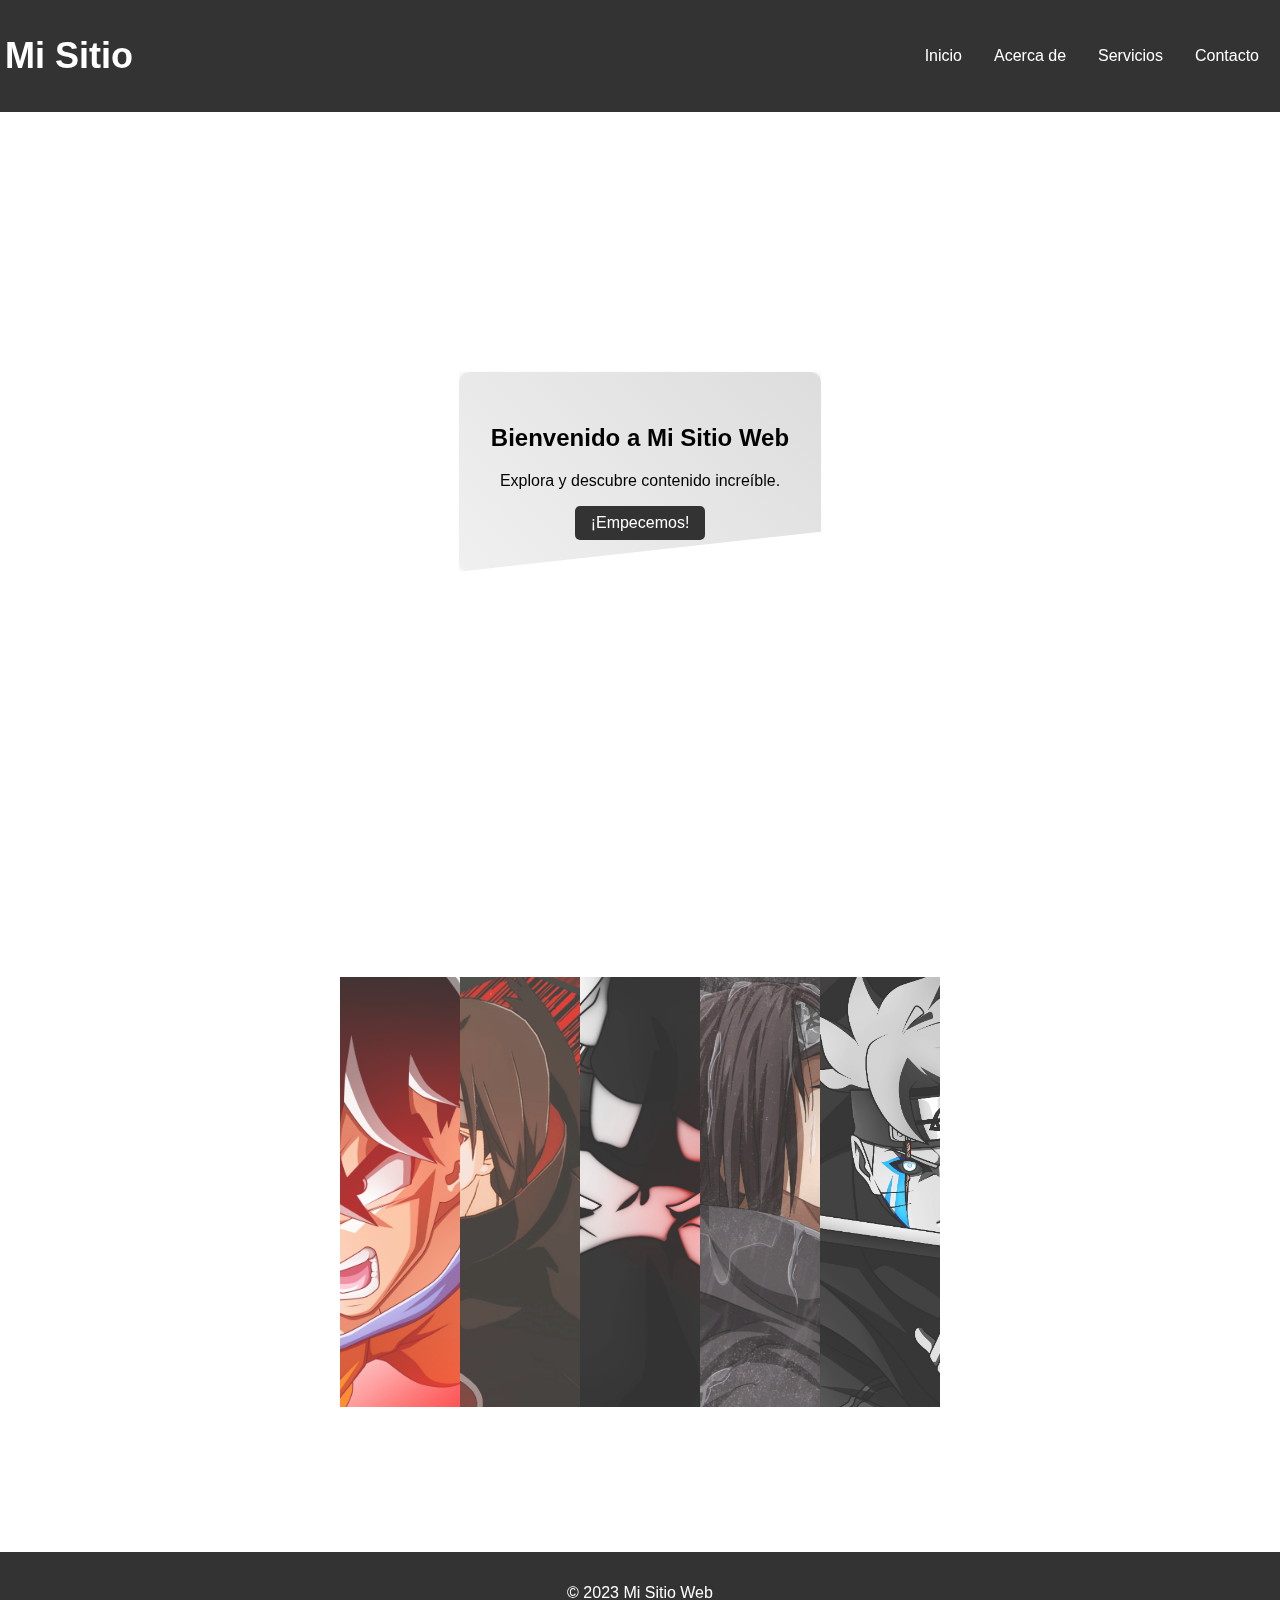
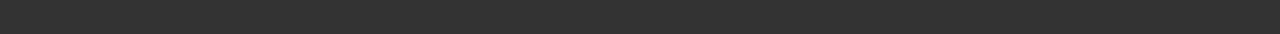
==== Task1/index.html @ 0881cea1 "Tasks" ====
<!DOCTYPE html>
<html lang="es">

<head>
    <meta charset="UTF-8">
    <meta name="viewport" content="width=device-width, initial-scale=1.0">
    <link rel="stylesheet" href="styles.css">
    <title>Tarea de Prueba de Competencia CSS</title>
</head>

<body>
    <nav>
        <div class="logo">
            <h2>Mi Sitio</h2>
        </div>
        <ul class="nav-links">
            <li class="dropdown">
                <a href="#">Inicio</a>
                <div class="dropdown-content">
                    <a href="login.html">Login</a>
                </div>
            </li>
            <li class="dropdown">
                <a href="#">Acerca de</a>
                <div class="dropdown-content">
                    <a href="#">Equipo</a>
                    <a href="#">Historia</a>
                </div>
            </li>
            <li class="dropdown">
                <a href="#">Servicios</a>
                <div class="dropdown-content">
                    <a href="#">Diseño</a>
                    <a href="#">Desarrollo</a>
                    <a href="#">Consultoría</a>
                </div>
            </li>
            <li class="dropdown">
                <a href="#">Contacto</a>
                <div class="dropdown-content">
                    <a href="#">Formulario</a>
                    <a href="#">Información</a>
                </div>
            </li>
        </ul>
    </nav>
    <main>
        <section class="content">
            <h2>Bienvenido a Mi Sitio Web</h2>
            <p>Explora y descubre contenido increíble.</p>
            <button class="cta-button">¡Empecemos!</button>
        </section>
    </main>
    <main>
        <section class="g-img">
            <img src="1.jpg" alt="">
            <img src="2.jpg" alt="">
            <img src="3.jpg" alt="">
            <img src="4.jpg" alt="">
            <img src="5.jpg" alt="">
        </section>
    </main>
    <footer>
        <p>&copy; 2023 Mi Sitio Web</p>
    </footer>
</body>

</html>
---- Task1/styles.css ----
body {
    font-family: Arial, sans-serif;
    margin: 0;
    padding: 0;
  }
  
  header {
    background-color: #333;
    color: white;
    text-align: center;
    padding: 1rem;
  }
  
  main {
    display: flex;
    justify-content: center;
    align-items: center;
    height: 80vh;
  }
  
  .content {
    background-color: #f0f0f0;
    padding: 2rem;
    border-radius: 10px;
    box-shadow: 0 0 10px rgba(0, 0, 0, 0.1);
    text-align: center;
  }
  
  footer {
    background-color: #333;
    color: white;
    text-align: center;
    padding: 1rem;
  }
  
  /* Animación de botón flotante */
  .content p {
    animation: floatButton 2s infinite ease-in-out;
  }
  
  @keyframes floatButton {
    0%, 100% {
      transform: translateY(0);
    }
    50% {
      transform: translateY(-10px);
    }
  }
  
  /* Técnicas avanzadas */
  .content {
    background: linear-gradient(45deg, #f0f0f0, #ddd);
    mix-blend-mode: multiply;
    clip-path: polygon(0 0, 100% 0, 100% 80%, 0 100%);
  }
  nav {
    background-color: #333;
    color: white;
    display: flex;
    justify-content: space-between;
    align-items: center;
    padding: 5px;
  }
  
  .logo {
    font-size: 1.5rem;
  }
  
  .nav-links {
    list-style: none;
    display: flex;
  }
  
  .nav-links li {
    margin: 0 1rem;
  }
  
  .nav-links a {
    text-decoration: none;
    color: white;
  }
  
  /* Leftbar */
  .leftbar {
    background-color: #555;
    color: white;
    padding: 1rem;
    width: 200px;
    position: fixed;
    top: 80px;
    left: 0;
  }
  
  .leftbar ul {
    list-style: none;
    padding: 0;
  }
  
  .leftbar li {
    margin-bottom: 0.5rem;
  }
  
  /* Estilos de contenido */
  .content {
    background: linear-gradient(45deg, #f0f0f0, #ddd);
    mix-blend-mode: multiply;
    clip-path: polygon(0 0, 100% 0, 100% 80%, 0 100%);
    padding: 2rem;
    border-radius: 10px;
    box-shadow: 0 0 10px rgba(0, 0, 0, 0.1);
    text-align: center;
  }
  
  .cta-button {
    background-color: #333;
    color: white;
    border: none;
    padding: 0.5rem 1rem;
    border-radius: 5px;
    cursor: pointer;
    font-size: 1rem;
    transition: background-color 0.3s ease;
  }
  
  .cta-button:hover {
    background-color: #444;
  }
  .dropdown {
    position: relative;
  }
  
  .dropdown-content {
    display: none;
    position: absolute;
    background-color: #333;
    min-width: 160px;
    z-index: 1;
  }
  
  .dropdown-content a {
    color: white;
    padding: 12px 16px;
    text-decoration: none;
    display: block;
  }
  
  .dropdown:hover .dropdown-content {
    display: block;
  }
  body::-webkit-scrollbar {
    width: 12px;
  }
  
  body::-webkit-scrollbar-track {
    background: #f1f1f1;
  }
  
  body::-webkit-scrollbar-thumb {
    background-color: #888;
    border-radius: 10px;
    border: 3px solid #f1f1f1;
  }
  
  body::-webkit-scrollbar-thumb:hover {
    background-color: #555;
  }
  .g-img{
    display: flex;
    width: 600px;
    height: 430px;
    
  }
  section img{
    width: 0px;
    flex-grow: 1;
    object-fit: cover;
    opacity: .8;
    transition: .5 ease;
  }
  section img:hover{
    cursor: crosshair;
    width: 300px;
    opacity: 1;
    filter: contrast(120%);
  }
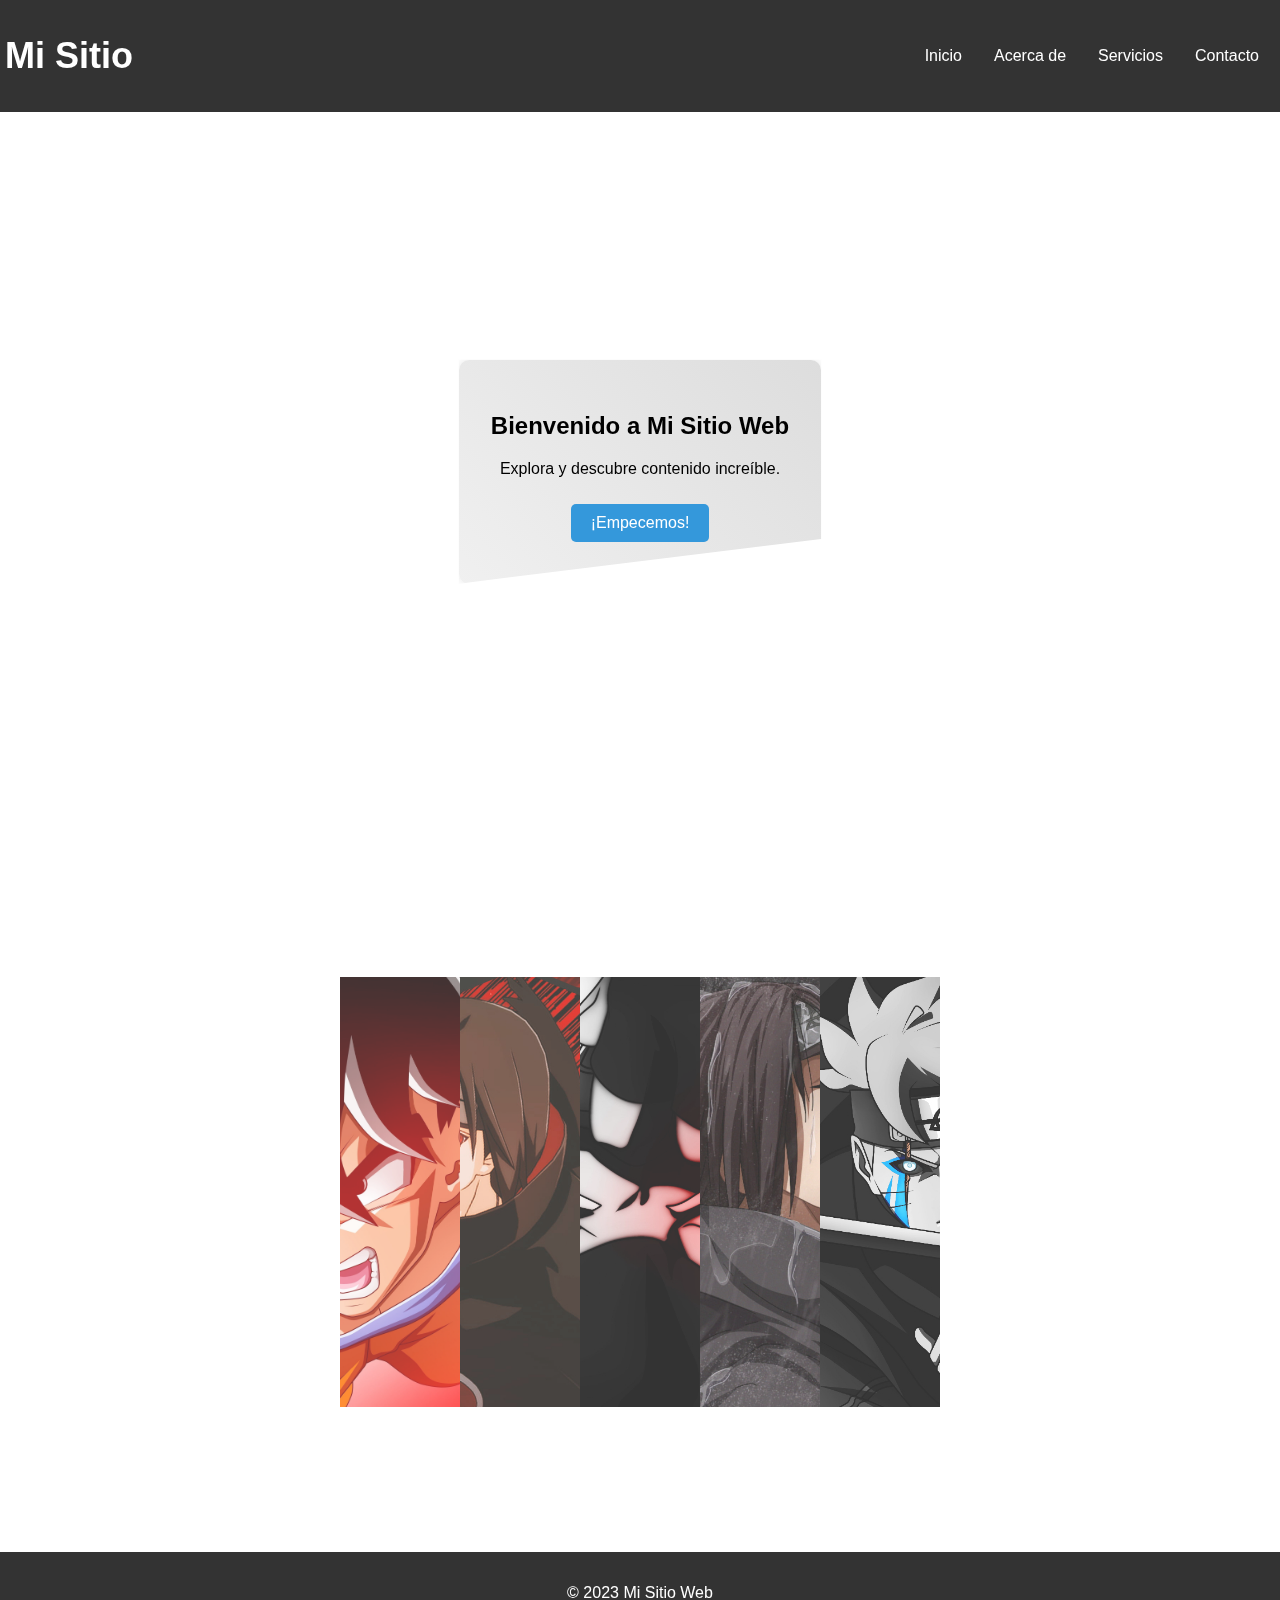
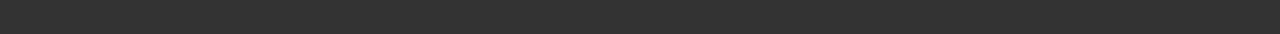
==== commit 9d7fe8ec: "index.html" ====
--- a/Task1/index.html
+++ b/Task1/index.html
@@ -48,7 +48,7 @@
         <section class="content">
             <h2>Bienvenido a Mi Sitio Web</h2>
             <p>Explora y descubre contenido increíble.</p>
-            <button class="cta-button">¡Empecemos!</button>
+            <a href="login.html" class="button cta-button">¡Empecemos!</a>
         </section>
     </main>
     <main>
--- a/Task1/styles.css
+++ b/Task1/styles.css
@@ -182,4 +182,16 @@
     width: 300px;
     opacity: 1;
     filter: contrast(120%);
-  }+  }
+  .button {
+    display: inline-block;
+    padding: 10px 20px;
+    background-color: #3498db;
+    color: #fff;
+    border: none;
+    border-radius: 5px;
+    cursor: pointer;
+    text-decoration: none;
+    margin: 10px;
+    transition: background-color 0.3s, transform 0.2s;
+}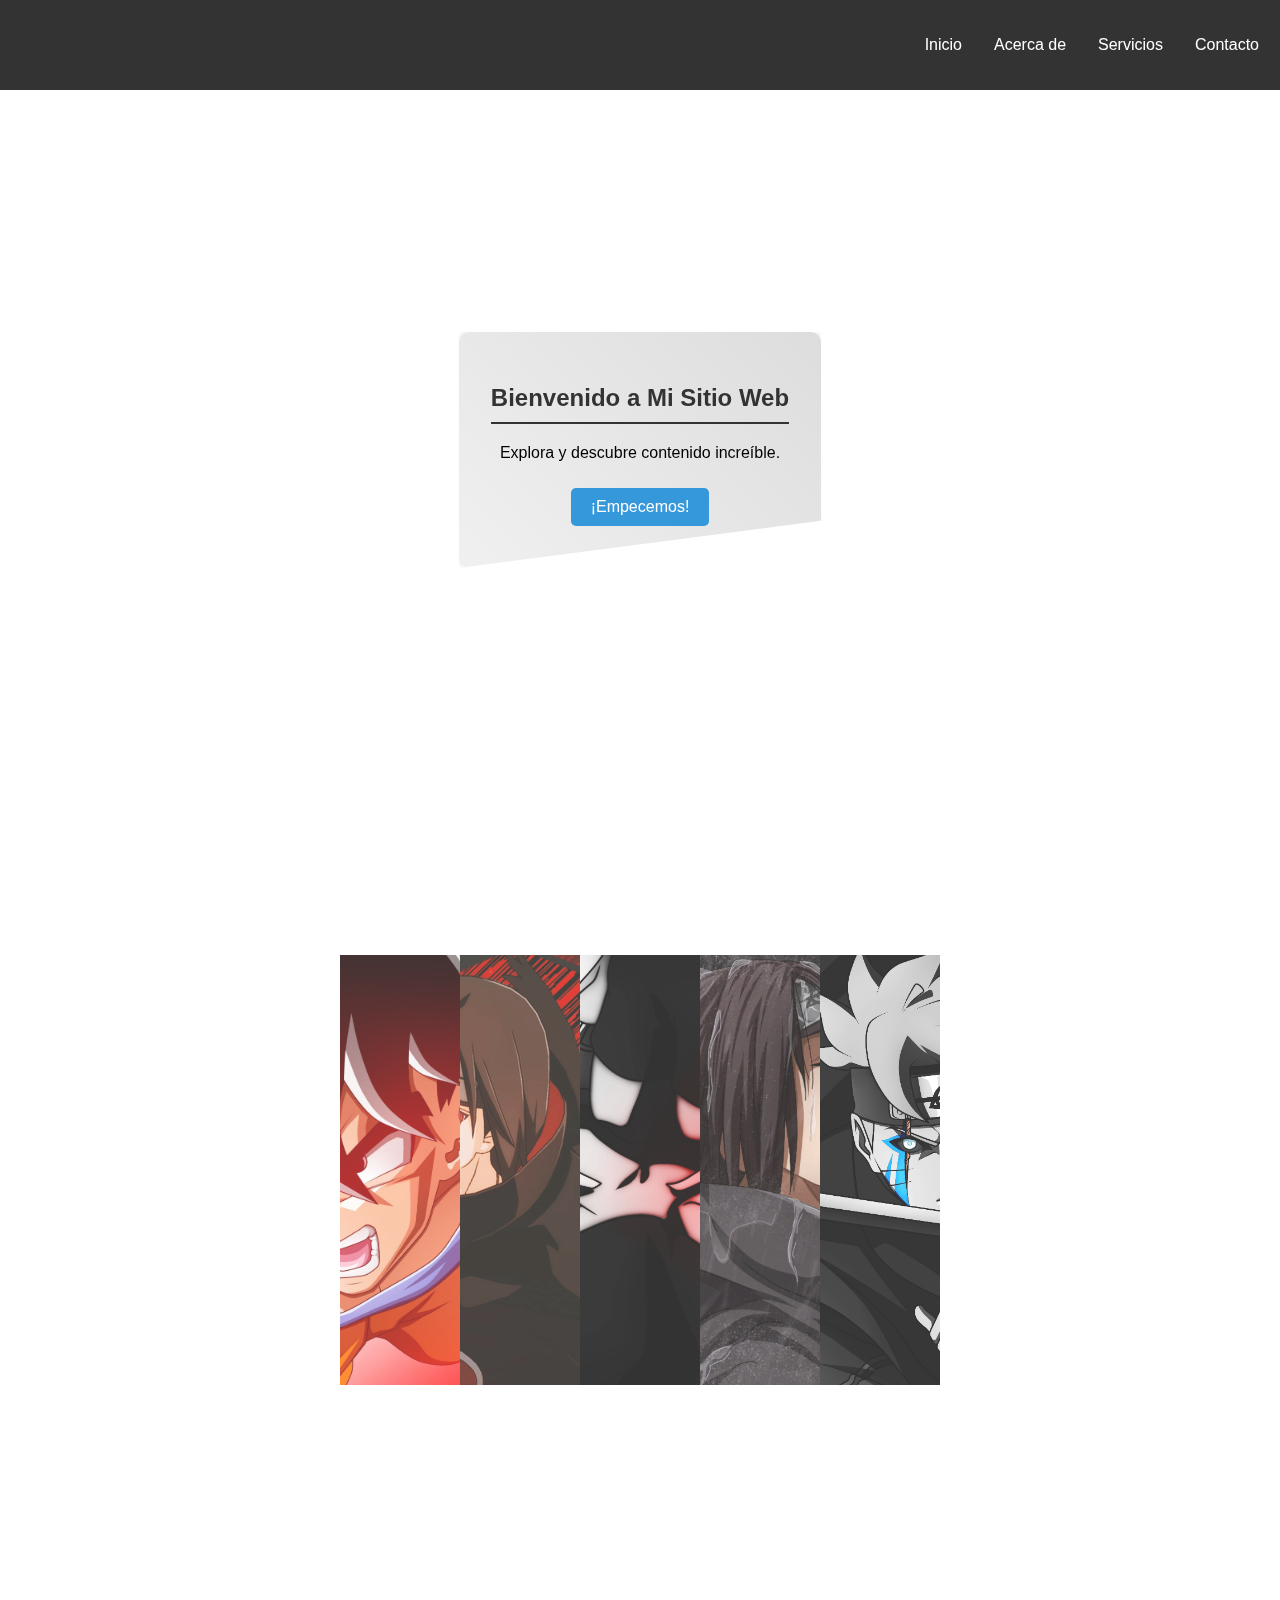
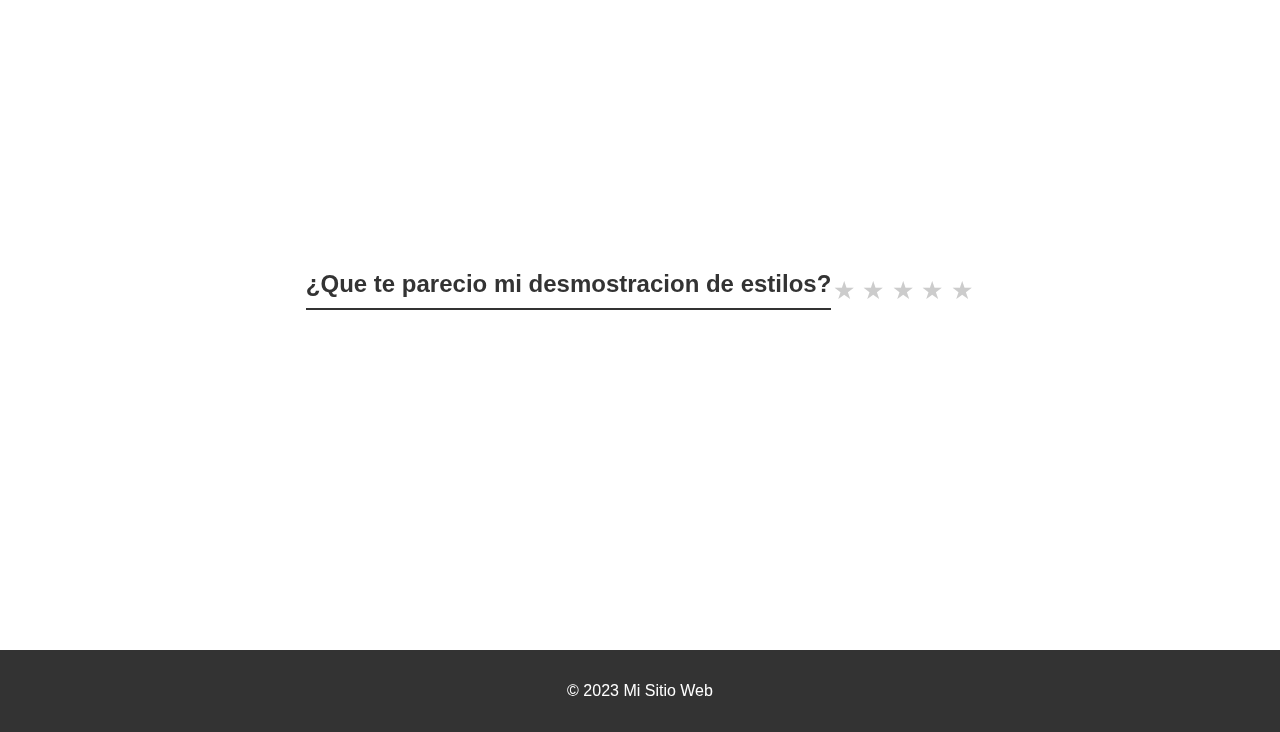
==== commit e032c978: "Last One" ====
--- a/Task1/index.html
+++ b/Task1/index.html
@@ -37,10 +37,6 @@
             </li>
             <li class="dropdown">
                 <a href="#">Contacto</a>
-                <div class="dropdown-content">
-                    <a href="#">Formulario</a>
-                    <a href="#">Información</a>
-                </div>
             </li>
         </ul>
     </nav>
@@ -60,6 +56,26 @@
             <img src="5.jpg" alt="">
         </section>
     </main>
+    <main>
+        <div>
+            <h2>
+                ¿Que te parecio mi desmostracion de estilos?
+            </h2>
+        </div>
+        <div class="rating">
+            <input type="radio" name="rating" id="star5">
+            <label for="star5"></label>
+            <input type="radio" name="rating" id="star4">
+            <label for="star4"></label>
+            <input type="radio" name="rating" id="star3">
+            <label for="star3"></label>
+            <input type="radio" name="rating" id="star2">
+            <label for="star2"></label>
+            <input type="radio" name="rating" id="star1">
+            <label for="star1"></label>
+        </div>
+    </main>
+    
     <footer>
         <p>&copy; 2023 Mi Sitio Web</p>
     </footer>
--- a/Task1/styles.css
+++ b/Task1/styles.css
@@ -1,197 +1,253 @@
 body {
-    font-family: Arial, sans-serif;
-    margin: 0;
-    padding: 0;
+  font-family: Arial, sans-serif;
+  margin: 0;
+  padding: 0;
+}
+
+header {
+  background-color: #333;
+  color: white;
+  text-align: center;
+  padding: 1rem;
+}
+
+main {
+  display: flex;
+  justify-content: center;
+  align-items: center;
+  height: 80vh;
+}
+
+.content {
+  background-color: #f0f0f0;
+  padding: 2rem;
+  border-radius: 10px;
+  box-shadow: 0 0 10px rgba(0, 0, 0, 0.1);
+  text-align: center;
+}
+
+footer {
+  background-color: #333;
+  color: white;
+  text-align: center;
+  padding: 1rem;
+}
+
+.content p {
+  animation: floatButton 2s infinite ease-in-out;
+}
+
+@keyframes floatButton {
+
+  0%,
+  100% {
+    transform: translateY(0);
   }
-  
-  header {
-    background-color: #333;
-    color: white;
-    text-align: center;
-    padding: 1rem;
+
+  50% {
+    transform: translateY(-10px);
   }
-  
-  main {
-    display: flex;
-    justify-content: center;
-    align-items: center;
-    height: 80vh;
-  }
-  
-  .content {
-    background-color: #f0f0f0;
-    padding: 2rem;
-    border-radius: 10px;
-    box-shadow: 0 0 10px rgba(0, 0, 0, 0.1);
-    text-align: center;
-  }
-  
-  footer {
-    background-color: #333;
-    color: white;
-    text-align: center;
-    padding: 1rem;
-  }
-  
-  /* Animación de botón flotante */
-  .content p {
-    animation: floatButton 2s infinite ease-in-out;
-  }
-  
-  @keyframes floatButton {
-    0%, 100% {
-      transform: translateY(0);
-    }
-    50% {
-      transform: translateY(-10px);
-    }
-  }
-  
-  /* Técnicas avanzadas */
-  .content {
-    background: linear-gradient(45deg, #f0f0f0, #ddd);
-    mix-blend-mode: multiply;
-    clip-path: polygon(0 0, 100% 0, 100% 80%, 0 100%);
-  }
-  nav {
-    background-color: #333;
-    color: white;
-    display: flex;
-    justify-content: space-between;
-    align-items: center;
-    padding: 5px;
-  }
-  
-  .logo {
-    font-size: 1.5rem;
-  }
-  
-  .nav-links {
-    list-style: none;
-    display: flex;
-  }
-  
-  .nav-links li {
-    margin: 0 1rem;
-  }
-  
-  .nav-links a {
-    text-decoration: none;
-    color: white;
-  }
-  
-  /* Leftbar */
-  .leftbar {
-    background-color: #555;
-    color: white;
-    padding: 1rem;
-    width: 200px;
-    position: fixed;
-    top: 80px;
-    left: 0;
-  }
-  
-  .leftbar ul {
-    list-style: none;
-    padding: 0;
-  }
-  
-  .leftbar li {
-    margin-bottom: 0.5rem;
-  }
-  
-  /* Estilos de contenido */
-  .content {
-    background: linear-gradient(45deg, #f0f0f0, #ddd);
-    mix-blend-mode: multiply;
-    clip-path: polygon(0 0, 100% 0, 100% 80%, 0 100%);
-    padding: 2rem;
-    border-radius: 10px;
-    box-shadow: 0 0 10px rgba(0, 0, 0, 0.1);
-    text-align: center;
-  }
-  
-  .cta-button {
-    background-color: #333;
-    color: white;
-    border: none;
-    padding: 0.5rem 1rem;
-    border-radius: 5px;
-    cursor: pointer;
-    font-size: 1rem;
-    transition: background-color 0.3s ease;
-  }
-  
-  .cta-button:hover {
-    background-color: #444;
-  }
-  .dropdown {
-    position: relative;
-  }
-  
-  .dropdown-content {
-    display: none;
-    position: absolute;
-    background-color: #333;
-    min-width: 160px;
-    z-index: 1;
-  }
-  
-  .dropdown-content a {
-    color: white;
-    padding: 12px 16px;
-    text-decoration: none;
-    display: block;
-  }
-  
-  .dropdown:hover .dropdown-content {
-    display: block;
-  }
-  body::-webkit-scrollbar {
-    width: 12px;
-  }
-  
-  body::-webkit-scrollbar-track {
-    background: #f1f1f1;
-  }
-  
-  body::-webkit-scrollbar-thumb {
-    background-color: #888;
-    border-radius: 10px;
-    border: 3px solid #f1f1f1;
-  }
-  
-  body::-webkit-scrollbar-thumb:hover {
-    background-color: #555;
-  }
-  .g-img{
-    display: flex;
-    width: 600px;
-    height: 430px;
-    
-  }
-  section img{
-    width: 0px;
-    flex-grow: 1;
-    object-fit: cover;
-    opacity: .8;
-    transition: .5 ease;
-  }
-  section img:hover{
-    cursor: crosshair;
-    width: 300px;
-    opacity: 1;
-    filter: contrast(120%);
-  }
-  .button {
-    display: inline-block;
-    padding: 10px 20px;
-    background-color: #3498db;
-    color: #fff;
-    border: none;
-    border-radius: 5px;
-    cursor: pointer;
-    text-decoration: none;
-    margin: 10px;
-    transition: background-color 0.3s, transform 0.2s;
-}+}
+
+.content {
+  background: linear-gradient(45deg, #f0f0f0, #ddd);
+  mix-blend-mode: multiply;
+  clip-path: polygon(0 0, 100% 0, 100% 80%, 0 100%);
+}
+
+nav {
+  background-color: #333;
+  color: white;
+  display: flex;
+  justify-content: space-between;
+  align-items: center;
+  padding: 5px;
+}
+
+.logo {
+  font-size: 1.5rem;
+}
+
+.nav-links {
+  list-style: none;
+  display: flex;
+  position: relative;
+}
+
+.nav-links li {
+  margin: 0 1rem;
+}
+
+.nav-links a {
+  text-decoration: none;
+  color: white;
+}
+
+/* Leftbar */
+.leftbar {
+  background-color: #555;
+  color: white;
+  padding: 1rem;
+  width: 200px;
+  position: fixed;
+  top: 80px;
+  left: 0;
+}
+
+.leftbar ul {
+  list-style: none;
+  padding: 0;
+}
+
+.leftbar li {
+  margin-bottom: 0.5rem;
+}
+
+.content {
+  background: linear-gradient(45deg, #f0f0f0, #ddd);
+  mix-blend-mode: multiply;
+  clip-path: polygon(0 0, 100% 0, 100% 80%, 0 100%);
+  padding: 2rem;
+  border-radius: 10px;
+  box-shadow: 0 0 10px rgba(0, 0, 0, 0.1);
+  text-align: center;
+}
+
+.cta-button {
+  background-color: #333;
+  color: white;
+  border: none;
+  padding: 0.5rem 1rem;
+  border-radius: 5px;
+  cursor: pointer;
+  font-size: 1rem;
+  transition: background-color 0.3s ease;
+}
+
+.cta-button:hover {
+  background-color: #444;
+}
+
+.dropdown {
+  position: relative;
+}
+
+.dropdown-content {
+  display: none;
+  position: absolute;
+  top: 100%;
+  left: 0;
+  background-color: #333;
+  min-width: 160px;
+  z-index: 1;
+}
+
+
+.dropdown-content a {
+  color: white;
+  padding: 12px 16px;
+  text-decoration: none;
+  display: block;
+}
+
+.dropdown:hover .dropdown-content {
+  display: block;
+}
+
+body::-webkit-scrollbar {
+  width: 12px;
+}
+
+body::-webkit-scrollbar-track {
+  background: #f1f1f1;
+}
+
+body::-webkit-scrollbar-thumb {
+  background-color: #888;
+  border-radius: 10px;
+  border: 3px solid #f1f1f1;
+}
+
+body::-webkit-scrollbar-thumb:hover {
+  background-color: #555;
+}
+
+.g-img {
+  display: flex;
+  width: 600px;
+  height: 430px;
+
+}
+
+section img {
+  width: 0px;
+  flex-grow: 1;
+  object-fit: cover;
+  opacity: .8;
+  transition: .5 ease;
+}
+
+section img:hover {
+  cursor: crosshair;
+  width: 300px;
+  opacity: 1;
+  filter: contrast(120%);
+}
+
+.button {
+  display: inline-block;
+  padding: 10px 20px;
+  background-color: #3498db;
+  color: #fff;
+  border: none;
+  border-radius: 5px;
+  cursor: pointer;
+  text-decoration: none;
+  margin: 10px;
+  transition: background-color 0.3s, transform 0.2s;
+}
+
+.rating {
+  display: inline-block;
+  unicode-bidi: bidi-override;
+  direction: rtl;
+  text-align: center;
+}
+
+.rating>input {
+  display: none;
+}
+
+.rating>label {
+  display: inline-block;
+  width: 25px;
+  height: 25px;
+  margin: 0;
+  padding: 0;
+  font-size: 25px;
+  line-height: 25px;
+  text-align: center;
+  color: #ccc;
+  cursor: pointer;
+}
+
+.rating>label:before {
+  content: '★';
+}
+
+.rating>input:checked~label {
+  color: #ffca08;
+}
+
+.rating>label:hover,
+.rating>label:hover~label {
+  color: #ffca08;
+}
+h2 {
+  font-size: 24px;
+  color: #333;
+  text-align: center;
+  margin: 20px 0;
+  border-bottom: 2px solid #333;
+  padding-bottom: 10px;
+}
